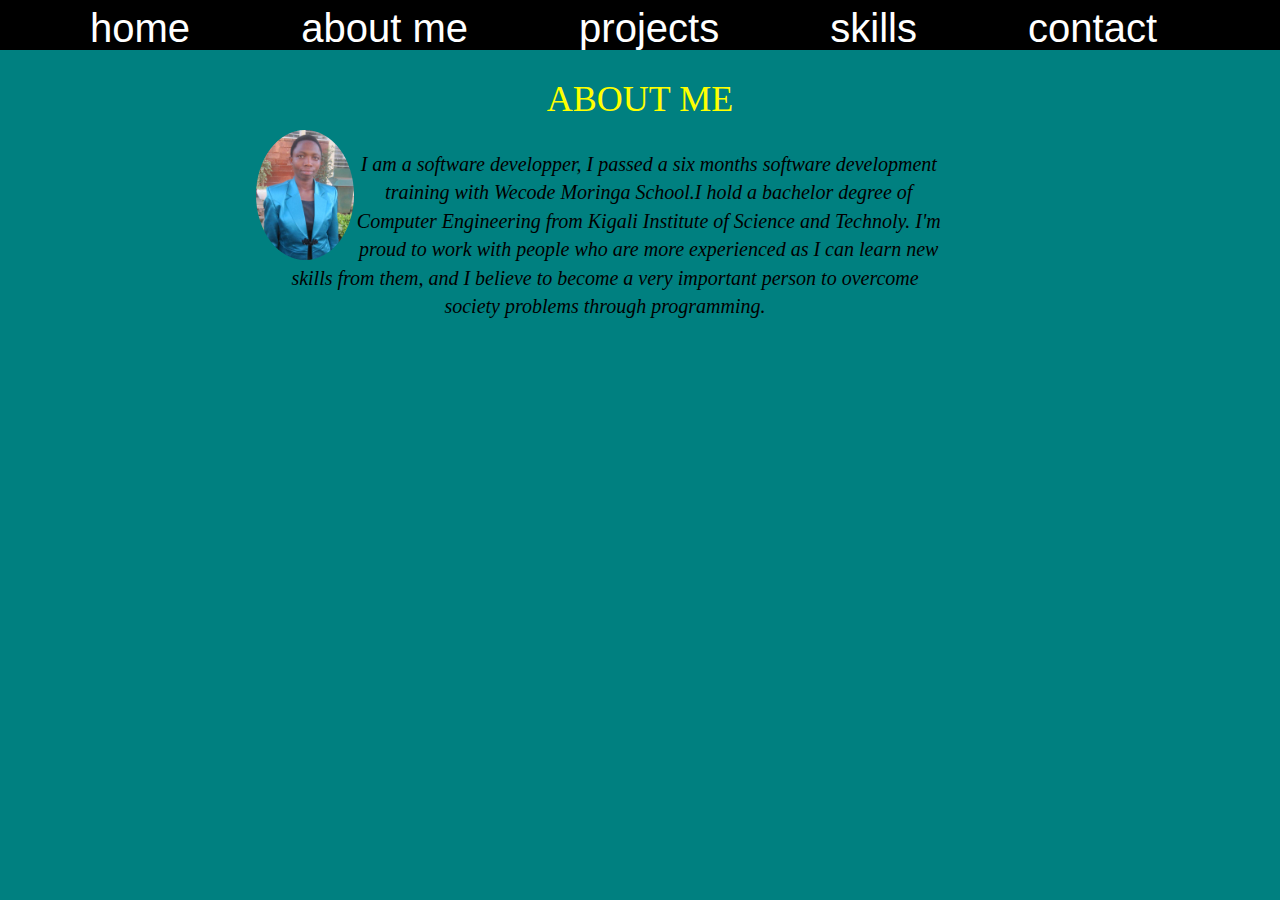
==== about.html @ 8a741645 "styling" ====
<!DOCTYPE html>
<html>
  <head>
    <title>Alexianne portfolio</title>
      <link rel="stylesheet" href="https://maxcdn.bootstrapcdn.com/bootstrap/3.4.0/css/bootstrap.min.css">

                       
      <link rel="stylesheet" type="text/css" href="css/style.css">
      <link rel="stylesheet" href="https://cdnjs.cloudflare.com/ajax/libs/font-awesome/4.7.0/css/font-awesome.min.css">
      <link rel="stylesheet" href="https://cdnjs.cloudflare.com/ajax/libs/font-awesome/4.7.0/css/font-awesome.min.css">
   
  </head>
  <body>
    <div id="aba">
      <div id="navig">
          <nav>
              <ul>
                  <li><a href="home.html">home</a></li>
                  <li><a href="about.html">about me</a></li>
                  <li><a href="projects.html">projects</a></li>
                  <li><a href="skills.html">skills</a></li>
                  <li><a href="contact.html">contact</a></li>
                  
              </ul>
               
          </nav>
  
      </div>
      </div>
  
        




    <div id="about">
      <h1>ABOUT ME</h1>
      <div>
      <img height="130px;" style="border-radius:70%;float: left; " src="image/Alexianne.jpg" alt="Picture of Alexianne">
    </div>
      <div id="ab" style="padding-left: 10px">
            
      
            
            
                
            <p style=" padding-top: 20px; padding-bottom: 50px; padding-right: 80px" ><em style="font-family: 'Courgette', cursive;">I am a software developper, I passed a six months software development training with Wecode Moringa School.I hold a bachelor degree of Computer Engineering from Kigali Institute of Science and Technoly.
              I'm proud to work with people who are more experienced as I can learn new skills from them, and I believe to become a very important person to overcome society problems through programming.

            </em> </p>
      
           
            
       
        </div>
      </div>
    
  <!-- <footer>copyright@2018 by Alexianne</footer> -->
</html>
---- css/style.css ----
#bar{
    background-image:url("https://codeinspiration.pro/wp-content/themes/theme_ci/img/ImageHero1.jpg");
    background-size: 100% 100%;
    height:1000px;
    
    color: aliceblue;
    font-size:40px;
    text-align: center;
    /* padding-top:30px; */
    font-family: -apple-system, BlinkMacSystemFont, 'Segoe UI', Roboto, Oxygen, Ubuntu, Cantarell, 'Open Sans', 'Helvetica Neue', sans-serif;
}
#pr{
    /* background-size: 100% 100%; */
    height:50px;
    
    color: aliceblue;
    font-size:40px;
    text-align: center;
    /* padding-top:30px; */
    font-family: -apple-system, BlinkMacSystemFont, 'Segoe UI', Roboto, Oxygen, Ubuntu, Cantarell, 'Open Sans', 'Helvetica Neue', sans-serif;
}

#aba{
    /* background-size: 100% 100%; */
    height:50px;
    
    color: aliceblue;
    font-size:40px;
    text-align: center;
    /* padding-top:30px; */
    font-family: -apple-system, BlinkMacSystemFont, 'Segoe UI', Roboto, Oxygen, Ubuntu, Cantarell, 'Open Sans', 'Helvetica Neue', sans-serif;
}

#sk{
    /* background-size: 100% 100%; */
    height:50px;
    
    color: aliceblue;
    font-size:40px;
    text-align: center;
    /* padding-top:30px; */
    font-family: -apple-system, BlinkMacSystemFont, 'Segoe UI', Roboto, Oxygen, Ubuntu, Cantarell, 'Open Sans', 'Helvetica Neue', sans-serif;
}


#con{
    /* background-size: 100% 100%; */
    height:50px;
    
    color: aliceblue;
    font-size:40px;
    text-align: center;
    /* padding-top:30px; */
    font-family: -apple-system, BlinkMacSystemFont, 'Segoe UI', Roboto, Oxygen, Ubuntu, Cantarell, 'Open Sans', 'Helvetica Neue', sans-serif;
}



h1{
    color:yellow;
}
#all{
    display: inline-flex;
}


span{
    font-style: italic;
    font-size: large;
}
.header{
    text-align: center;
}
.social{
    text-align:center;
}

body{
    background-color: darkgray;
    color:darkblue;
}
@media screen and (min-width: 900px) {
    body {
        background-color: teal;
        color: black;
        text-align:center; 
    }
      #section{
        display:inline-block;
    }
    .me{
        margin-top: 80px;
       }
   }

    footer{
        margin-top: 10px;
        text-align:center;
        background-color: seagreen;
    }
    h3{
        color:white;
    }
    nav{
        height: 50px;
        background-color:black;
        text-align: left;
        position: fixed; 
        width:100%;
    }
    nav ul{
        padding-top:0px;
    }
    
    nav ul li{
        display: inline-block;
        
        
    }
    
    nav ul li a{
        
        padding: 0 50px 40px 50px ;
        color:white;
        text-decoration: none;
        
    }
    
    nav ul li a:hover{
        color:burlywood;
    }
    #home{
        padding-top: 400px;
    }
    #projects{
        padding-top: 10px;
        background-color: black;
        opacity:0.8;
        background-size: 100% 100%;
        height:1000px;
        
    }
   
    #about{
        /* margin-top: 10%; */
        padding-top: 10px;
        margin-left: 20%; 
        margin-right: 20%;
        font-size:20px; 
        height: vh;
        /* background-color: grey; */
        font-family: Cambria, Cochin, Georgia, Times, 'Times New Roman', serif;
        

    }
    #skills{
        padding-top: 10px; 
        /* text-align: center; */
        background-color: darkslategrey;
        font-family: 'Gill Sans', 'Gill Sans MT', Calibri, 'Trebuchet MS', sans-serif;
        font-size: 60px;
        opacity:0.8;
        background-size: 100% 100%;
        height:1000px;
        /* margin-top: 2%; */
    }
    #contact{
        /* margin-top:20px; */
        padding-top: 10px;
        color:white;
        background-color:black;
        opacity:0.7;
        
        font-family: 'Gill Sans', 'Gill Sans MT', Calibri, 'Trebuchet MS', sans-serif;
        text-align: center;
        background-size: 100% 100%;
        height:1000px;
    }

    #about>p{
        font-family: Cambria, Cochin, Georgia, Times, 'Times New Roman', serif;
        font-size: 15px;
        width: 130px;
        display:inline-flex;
        justify-content: space-around;
        position:relative;
        top:70px;
        /* left:-110px; */
    
        
        
    }
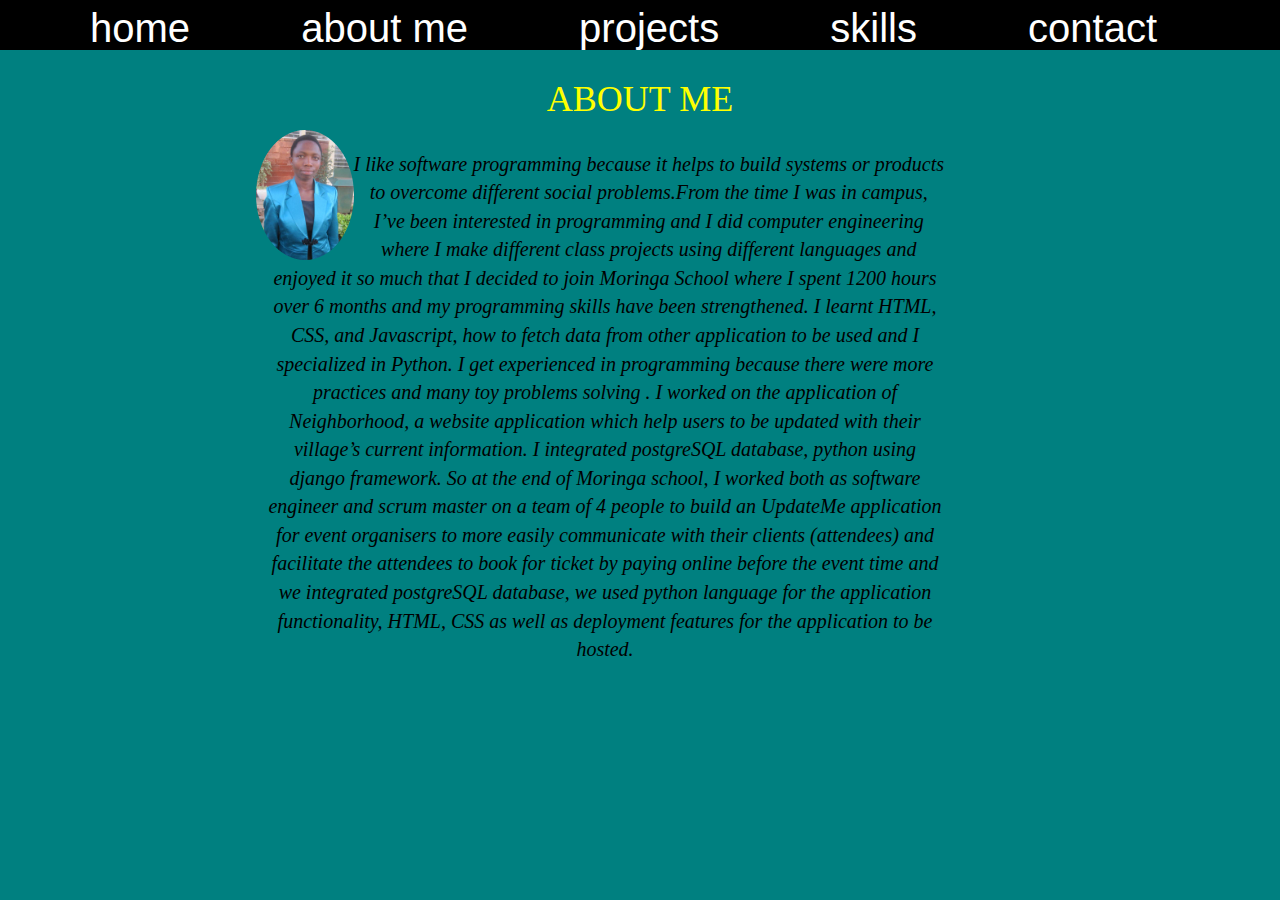
==== commit ddbcbafd: "add styles" ====
--- a/about.html
+++ b/about.html
@@ -44,8 +44,7 @@
             
             
                 
-            <p style=" padding-top: 20px; padding-bottom: 50px; padding-right: 80px" ><em style="font-family: 'Courgette', cursive;">I am a software developper, I passed a six months software development training with Wecode Moringa School.I hold a bachelor degree of Computer Engineering from Kigali Institute of Science and Technoly.
-              I'm proud to work with people who are more experienced as I can learn new skills from them, and I believe to become a very important person to overcome society problems through programming.
+            <p style=" padding-top: 20px; padding-bottom: 50px; padding-right: 80px" ><em style="font-family: 'Courgette', cursive;">I like software programming because it helps to build systems or products to overcome different social problems.From the time I was in campus, I’ve been interested in programming and I did computer engineering where I make different class projects using different languages and enjoyed it so much that I decided to join Moringa School where I spent 1200 hours over 6 months and my programming skills have been strengthened. I learnt HTML, CSS, and Javascript, how to fetch data from other application to be used and I specialized in Python. I get experienced in programming because there were more practices and many toy problems solving . I worked on the application of Neighborhood, a website application which help  users to be updated with their village’s current information. I integrated postgreSQL database, python using django framework. So at the end of Moringa school, I worked both as software engineer and scrum master on a team of 4 people to build an UpdateMe application for event organisers to more easily communicate with their clients (attendees) and facilitate the attendees to book for ticket by paying online before the event time and we integrated postgreSQL database, we used python language for the application functionality, HTML, CSS as well as deployment features for the application to be hosted. 
 
             </em> </p>
       
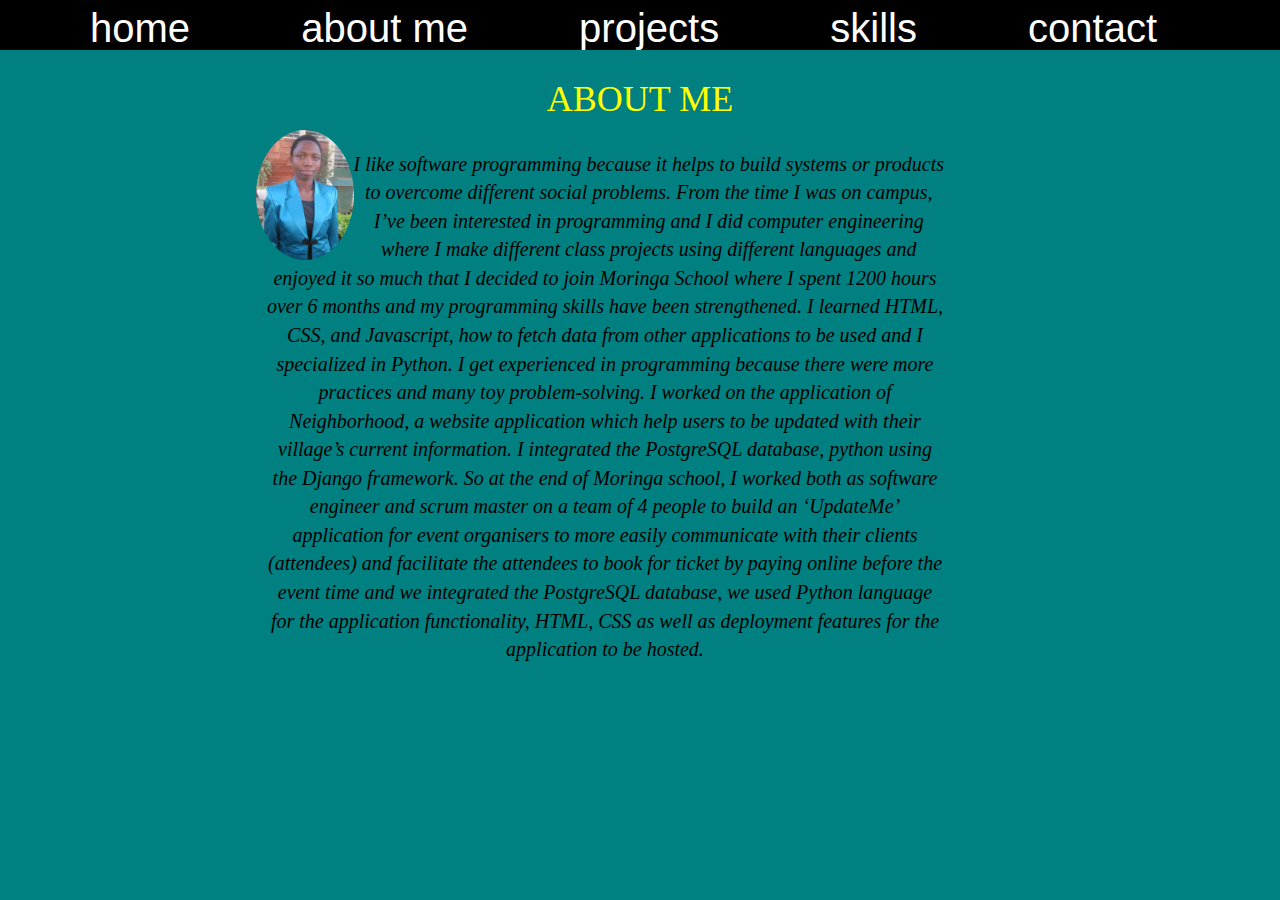
==== commit 1406bca7: "add styles" ====
--- a/about.html
+++ b/about.html
@@ -44,7 +44,7 @@
             
             
                 
-            <p style=" padding-top: 20px; padding-bottom: 50px; padding-right: 80px" ><em style="font-family: 'Courgette', cursive;">I like software programming because it helps to build systems or products to overcome different social problems.From the time I was in campus, I’ve been interested in programming and I did computer engineering where I make different class projects using different languages and enjoyed it so much that I decided to join Moringa School where I spent 1200 hours over 6 months and my programming skills have been strengthened. I learnt HTML, CSS, and Javascript, how to fetch data from other application to be used and I specialized in Python. I get experienced in programming because there were more practices and many toy problems solving . I worked on the application of Neighborhood, a website application which help  users to be updated with their village’s current information. I integrated postgreSQL database, python using django framework. So at the end of Moringa school, I worked both as software engineer and scrum master on a team of 4 people to build an UpdateMe application for event organisers to more easily communicate with their clients (attendees) and facilitate the attendees to book for ticket by paying online before the event time and we integrated postgreSQL database, we used python language for the application functionality, HTML, CSS as well as deployment features for the application to be hosted. 
+            <p style=" padding-top: 20px; padding-bottom: 50px; padding-right: 80px" ><em style="font-family: 'Courgette', cursive;">I like software programming because it helps to build systems or products to overcome different social problems. From the time I was on campus, I’ve been interested in programming and I did computer engineering where I make different class projects using different languages and enjoyed it so much that I decided to join Moringa School where I spent 1200 hours over 6 months and my programming skills have been strengthened. I learned HTML, CSS, and Javascript, how to fetch data from other applications to be used and I specialized in Python. I get experienced in programming because there were more practices and many toy problem-solving. I worked on the application of Neighborhood, a website application which help users to be updated with their village’s current information. I integrated the PostgreSQL database, python using the Django framework. So at the end of Moringa school, I worked both as software engineer and scrum master on a team of 4 people to build an ‘UpdateMe’ application for event organisers to more easily communicate with their clients (attendees) and facilitate the attendees to book for ticket by paying online before the event time and we integrated the PostgreSQL database, we used Python language for the application functionality, HTML, CSS as well as deployment features for the application to be hosted. 
 
             </em> </p>
       
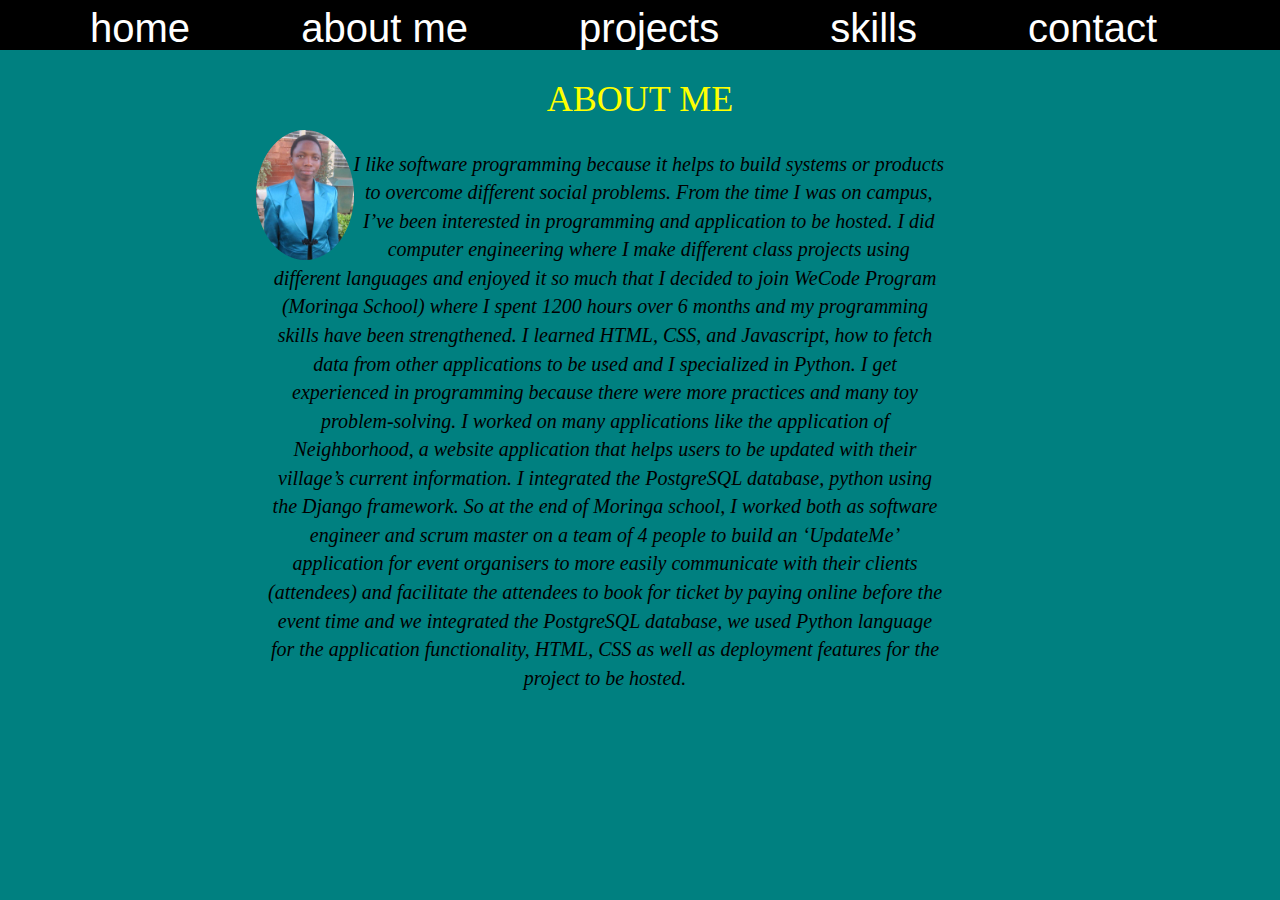
==== commit 7d61650a: "change about me" ====
--- a/about.html
+++ b/about.html
@@ -44,7 +44,8 @@
             
             
                 
-            <p style=" padding-top: 20px; padding-bottom: 50px; padding-right: 80px" ><em style="font-family: 'Courgette', cursive;">I like software programming because it helps to build systems or products to overcome different social problems. From the time I was on campus, I’ve been interested in programming and I did computer engineering where I make different class projects using different languages and enjoyed it so much that I decided to join Moringa School where I spent 1200 hours over 6 months and my programming skills have been strengthened. I learned HTML, CSS, and Javascript, how to fetch data from other applications to be used and I specialized in Python. I get experienced in programming because there were more practices and many toy problem-solving. I worked on the application of Neighborhood, a website application which help users to be updated with their village’s current information. I integrated the PostgreSQL database, python using the Django framework. So at the end of Moringa school, I worked both as software engineer and scrum master on a team of 4 people to build an ‘UpdateMe’ application for event organisers to more easily communicate with their clients (attendees) and facilitate the attendees to book for ticket by paying online before the event time and we integrated the PostgreSQL database, we used Python language for the application functionality, HTML, CSS as well as deployment features for the application to be hosted. 
+            <p style=" padding-top: 20px; padding-bottom: 50px; padding-right: 80px" ><em style="font-family: 'Courgette', cursive;">I like software programming because it helps to build systems or products to overcome different social problems. From the time I was on campus, I’ve been interested in programming and application to be hosted. I did computer engineering where I make different class projects using different languages and enjoyed it so much that I decided to join WeCode Program (Moringa School) where I spent 1200 hours over 6 months and my programming skills have been strengthened. I learned HTML, CSS, and Javascript, how to fetch data from other applications to be used and I specialized in Python. I get experienced in programming because there were more practices and many toy problem-solving. I worked on many applications like the application of Neighborhood, a website application that helps users to be updated with their village’s current information. I integrated the PostgreSQL database, python using the Django framework. So at the end of Moringa school, I worked both as software engineer and scrum master on a team of 4 people to build an ‘UpdateMe’ application for event organisers to more easily communicate with their clients (attendees) and facilitate the attendees to book for ticket by paying online before the event time and we integrated the PostgreSQL database, we used Python language for the application functionality, HTML, CSS as well as deployment features for the project to be hosted.
+
 
             </em> </p>
       
--- a/css/style.css
+++ b/css/style.css
@@ -136,9 +136,9 @@
         padding-top: 10px;
         background-color: black;
         opacity:0.8;
-        background-size: 100% 100%;
+        /* background-size: 100% 100%;
         height:1000px;
-        
+         */
     }
    
     #about{
@@ -160,8 +160,8 @@
         font-family: 'Gill Sans', 'Gill Sans MT', Calibri, 'Trebuchet MS', sans-serif;
         font-size: 60px;
         opacity:0.8;
-        background-size: 100% 100%;
-        height:1000px;
+        /* background-size: 100% 100%;
+        height:1000px; */
         /* margin-top: 2%; */
     }
     #contact{
@@ -173,8 +173,8 @@
         
         font-family: 'Gill Sans', 'Gill Sans MT', Calibri, 'Trebuchet MS', sans-serif;
         text-align: center;
-        background-size: 100% 100%;
-        height:1000px;
+        /* background-size: 100% 100%;
+        height:1000px; */
     }
 
     #about>p{
